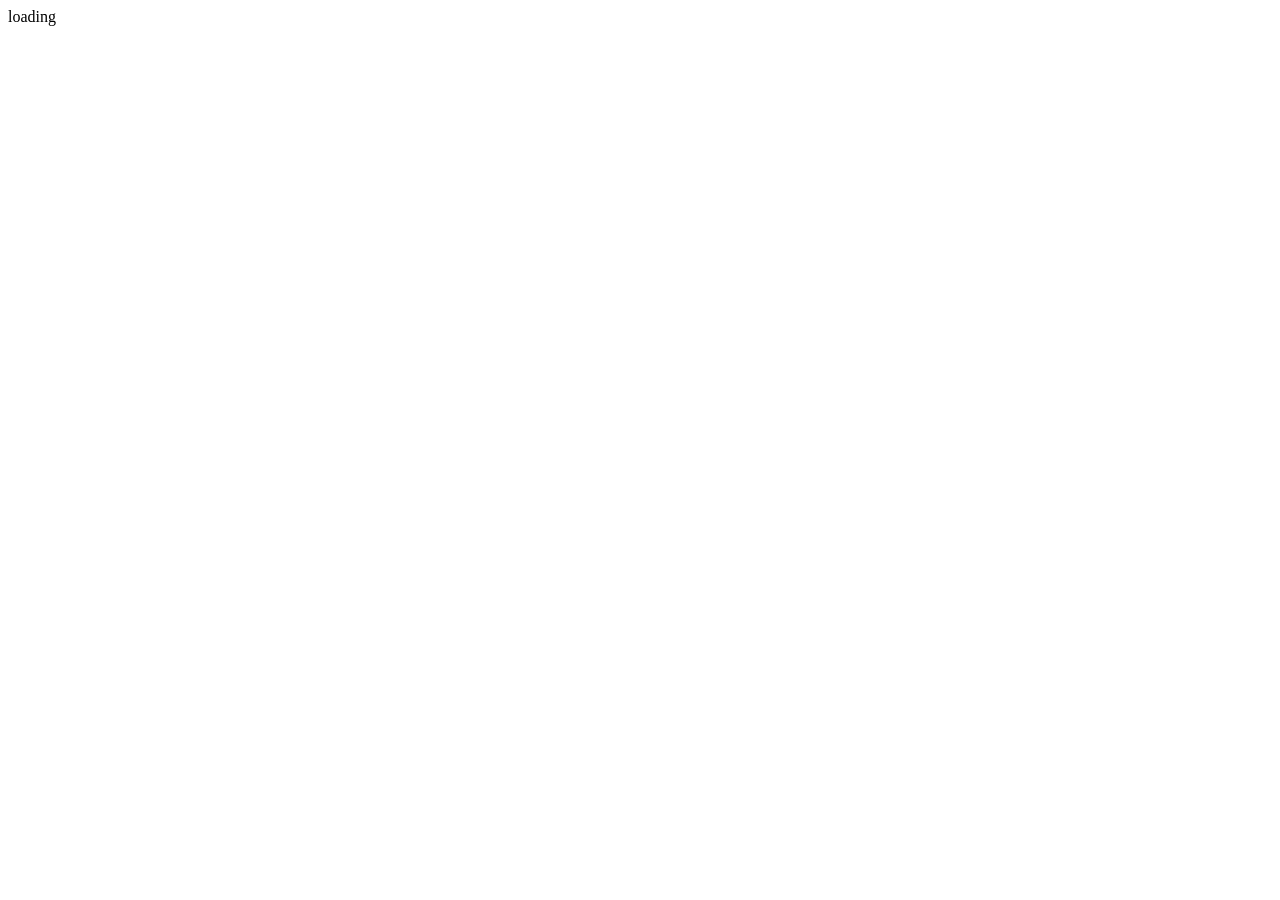
==== src/index.html @ 4afff88d "Initial commit" ====
<!DOCTYPE html>
<html lang="pt-br">
<head>
  <meta charset="UTF-8">
  <meta name="viewport" content="width=device-width, initial-scale=1.0">
  <title>Sistema ABC</title>
</head>
<body>
  <my-app>loading</my-app>
</body>
</html>
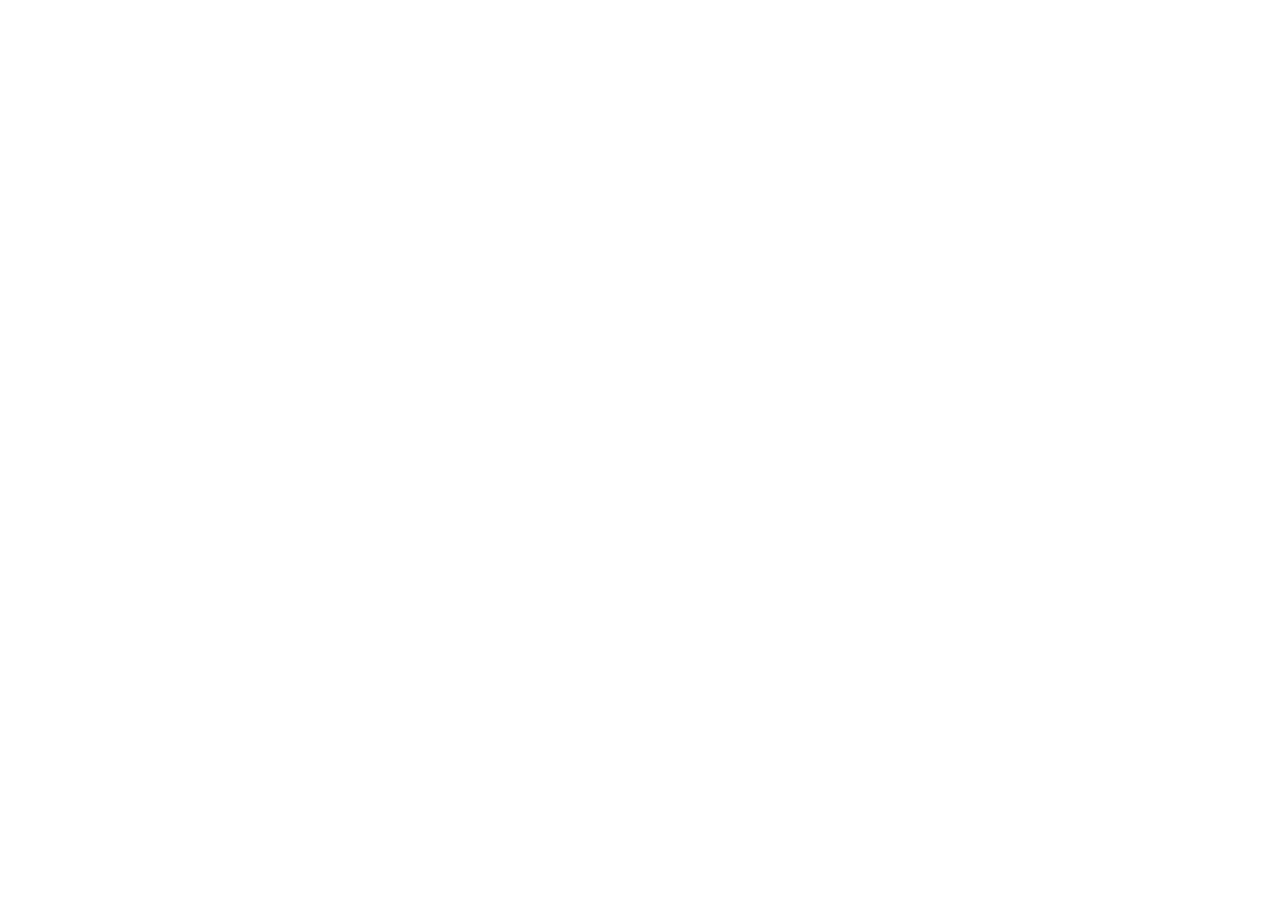
==== commit 65c7161e: "4 files modified, 4 added, 4 deleted" ====
--- a/src/index.html
+++ b/src/index.html
@@ -6,6 +6,6 @@
   <title>Sistema ABC</title>
 </head>
 <body>
-  <my-app>loading</my-app>
+  <my-app></my-app>
 </body>
 </html>
